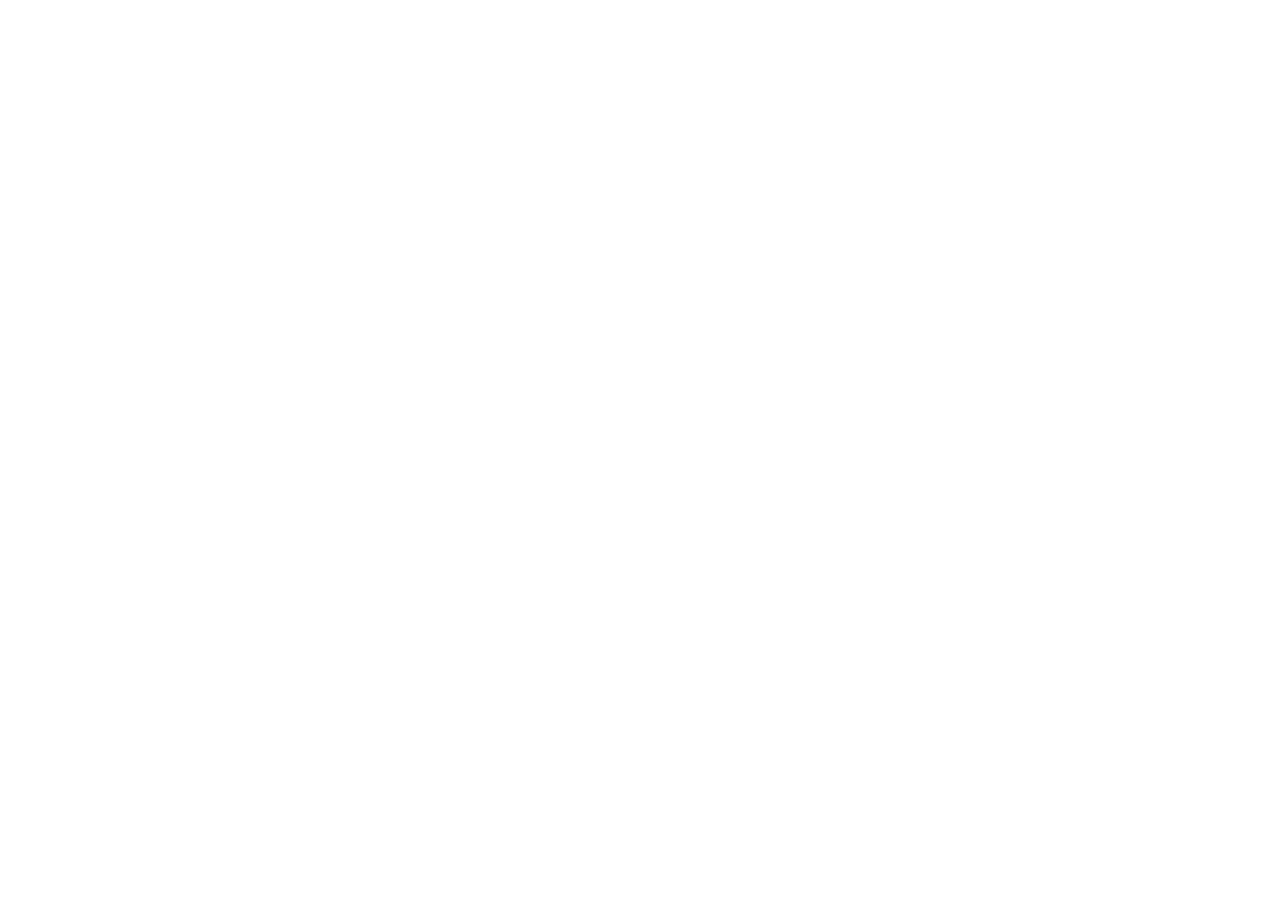
==== vue-starter-admin-panel-demo/index.html @ f410347a "added htaccess" ====
<!DOCTYPE html>
<html lang=en>

<head>
    <meta charset=utf-8>
    <meta http-equiv=X-UA-Compatible content="IE=edge">
    <meta name=viewport content="width=device-width,initial-scale=1">
    <link rel=icon href=/favicon.ico> <title>sample</title>
    <link rel=stylesheet href="https://fonts.googleapis.com/css?family=Roboto:100,300,400,500,700,900">
    <link rel=stylesheet href=https://cdn.jsdelivr.net/npm/@mdi/font@latest/css/materialdesignicons.min.css> <link
        href=/css/chunk-vendors.06013b36.css rel=preload as=style>
    <link href=/js/app.42d1c268.js rel=preload as=script>
    <link href=/js/chunk-vendors.f51f2a62.js rel=preload as=script>
    <link href=/css/chunk-vendors.06013b36.css rel=stylesheet>
</head>

<body><noscript><strong>We're sorry but sample doesn't work properly without JavaScript enabled. Please enable it to
            continue.</strong></noscript>
    <div id=app></div>
    <script src=/js/chunk-vendors.f51f2a62.js> </script> <script src=/js/app.42d1c268.js> </script> </body> </html>
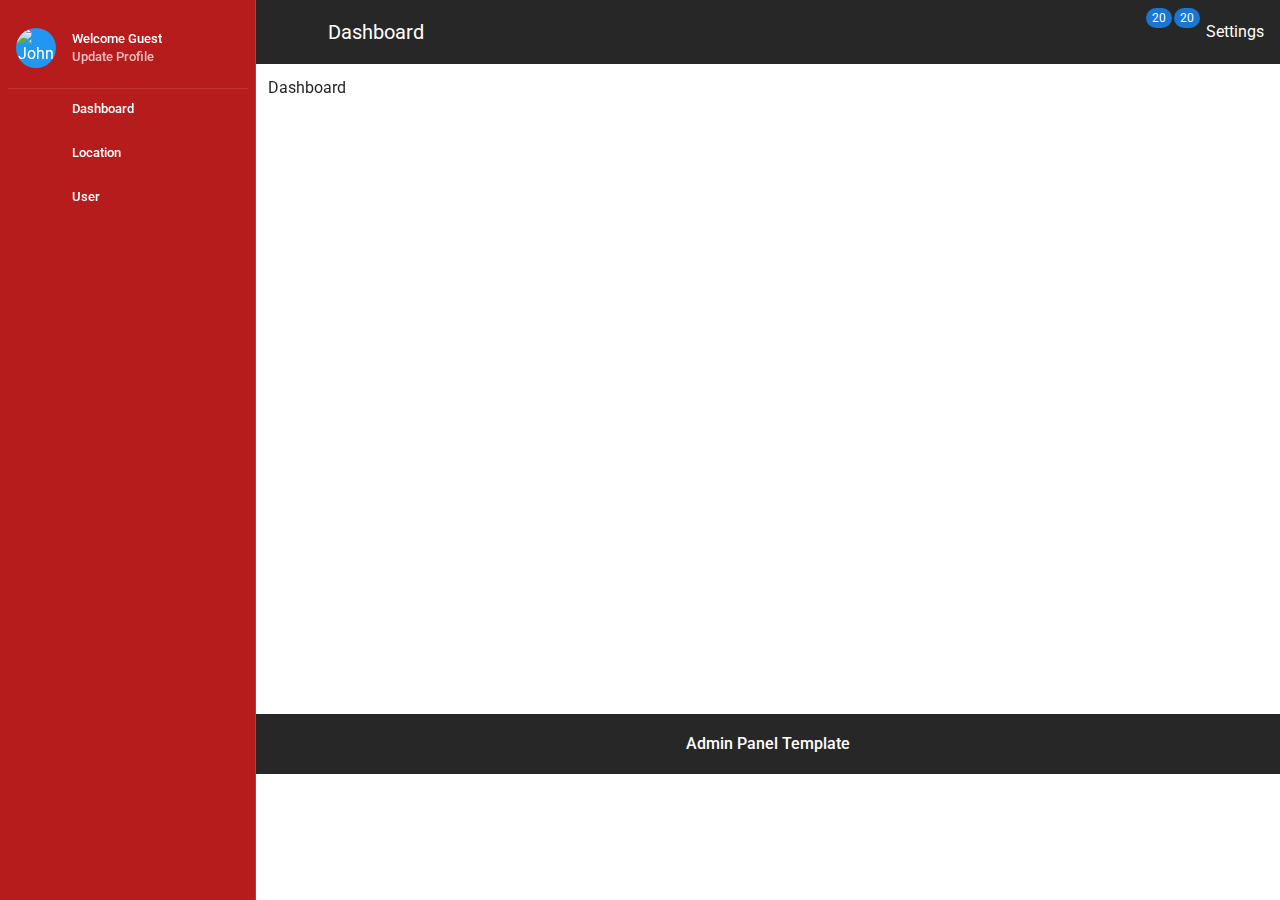
==== commit 76665099: "added vue folder" ====
--- a/vue-starter-admin-panel-demo/index.html
+++ b/vue-starter-admin-panel-demo/index.html
@@ -8,13 +8,14 @@
     <link rel=icon href=/favicon.ico> <title>sample</title>
     <link rel=stylesheet href="https://fonts.googleapis.com/css?family=Roboto:100,300,400,500,700,900">
     <link rel=stylesheet href=https://cdn.jsdelivr.net/npm/@mdi/font@latest/css/materialdesignicons.min.css> <link
-        href=/css/chunk-vendors.06013b36.css rel=preload as=style>
-    <link href=/js/app.42d1c268.js rel=preload as=script>
-    <link href=/js/chunk-vendors.f51f2a62.js rel=preload as=script>
-    <link href=/css/chunk-vendors.06013b36.css rel=stylesheet>
+        href=/vue-starter-admin-panel-demo/css/chunk-vendors.06013b36.css rel=preload as=style>
+    <link href=/vue-starter-admin-panel-demo/js/app.ebf38ec8.js rel=preload as=script>
+    <link href=/vue-starter-admin-panel-demo/js/chunk-vendors.f51f2a62.js rel=preload as=script>
+    <link href=/vue-starter-admin-panel-demo/css/chunk-vendors.06013b36.css rel=stylesheet>
 </head>
 
 <body><noscript><strong>We're sorry but sample doesn't work properly without JavaScript enabled. Please enable it to
             continue.</strong></noscript>
     <div id=app></div>
-    <script src=/js/chunk-vendors.f51f2a62.js> </script> <script src=/js/app.42d1c268.js> </script> </body> </html>+    <script src=/vue-starter-admin-panel-demo/js/chunk-vendors.f51f2a62.js> </script> <script
+        src=/vue-starter-admin-panel-demo/js/app.ebf38ec8.js> </script> </body> </html>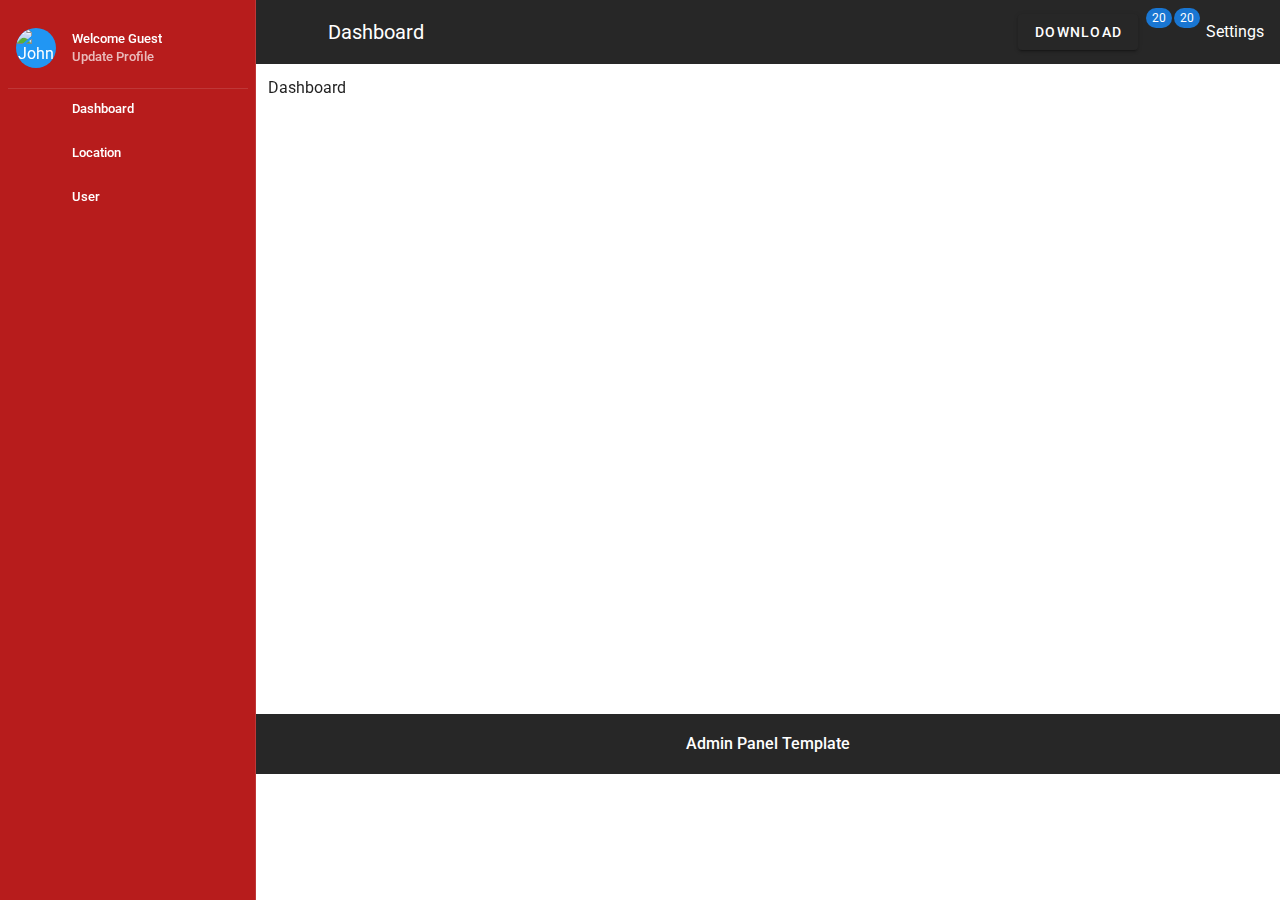
==== commit de680a47: "added file" ====
--- a/vue-starter-admin-panel-demo/index.html
+++ b/vue-starter-admin-panel-demo/index.html
@@ -5,17 +5,29 @@
     <meta charset=utf-8>
     <meta http-equiv=X-UA-Compatible content="IE=edge">
     <meta name=viewport content="width=device-width,initial-scale=1">
-    <link rel=icon href=/favicon.ico> <title>sample</title>
+    <meta name="description"
+        content="vue 2 admin panel with starter template with vuetify, vuex, vue-router, vue-router-middleware-plugin, lodash and axios.">
+    <link rel=icon href=/favicon.ico> <title>vue starter admin panel</title>
     <link rel=stylesheet href="https://fonts.googleapis.com/css?family=Roboto:100,300,400,500,700,900">
     <link rel=stylesheet href=https://cdn.jsdelivr.net/npm/@mdi/font@latest/css/materialdesignicons.min.css> <link
         href=/vue-starter-admin-panel-demo/css/chunk-vendors.06013b36.css rel=preload as=style>
-    <link href=/vue-starter-admin-panel-demo/js/app.ebf38ec8.js rel=preload as=script>
+    <link href=/vue-starter-admin-panel-demo/js/app.1a8567a8.js rel=preload as=script>
     <link href=/vue-starter-admin-panel-demo/js/chunk-vendors.f51f2a62.js rel=preload as=script>
     <link href=/vue-starter-admin-panel-demo/css/chunk-vendors.06013b36.css rel=stylesheet>
+
+    <!-- Global site tag (gtag.js) - Google Analytics -->
+    <script async src="https://www.googletagmanager.com/gtag/js?id=UA-136833099-2"></script>
+    <script>
+        window.dataLayer = window.dataLayer || [];
+        function gtag() { dataLayer.push(arguments); }
+        gtag('js', new Date());
+
+        gtag('config', 'UA-136833099-2');
+    </script>
 </head>
 
 <body><noscript><strong>We're sorry but sample doesn't work properly without JavaScript enabled. Please enable it to
             continue.</strong></noscript>
     <div id=app></div>
     <script src=/vue-starter-admin-panel-demo/js/chunk-vendors.f51f2a62.js> </script> <script
-        src=/vue-starter-admin-panel-demo/js/app.ebf38ec8.js> </script> </body> </html>+        src=/vue-starter-admin-panel-demo/js/app.1a8567a8.js> </script> </body> </html>